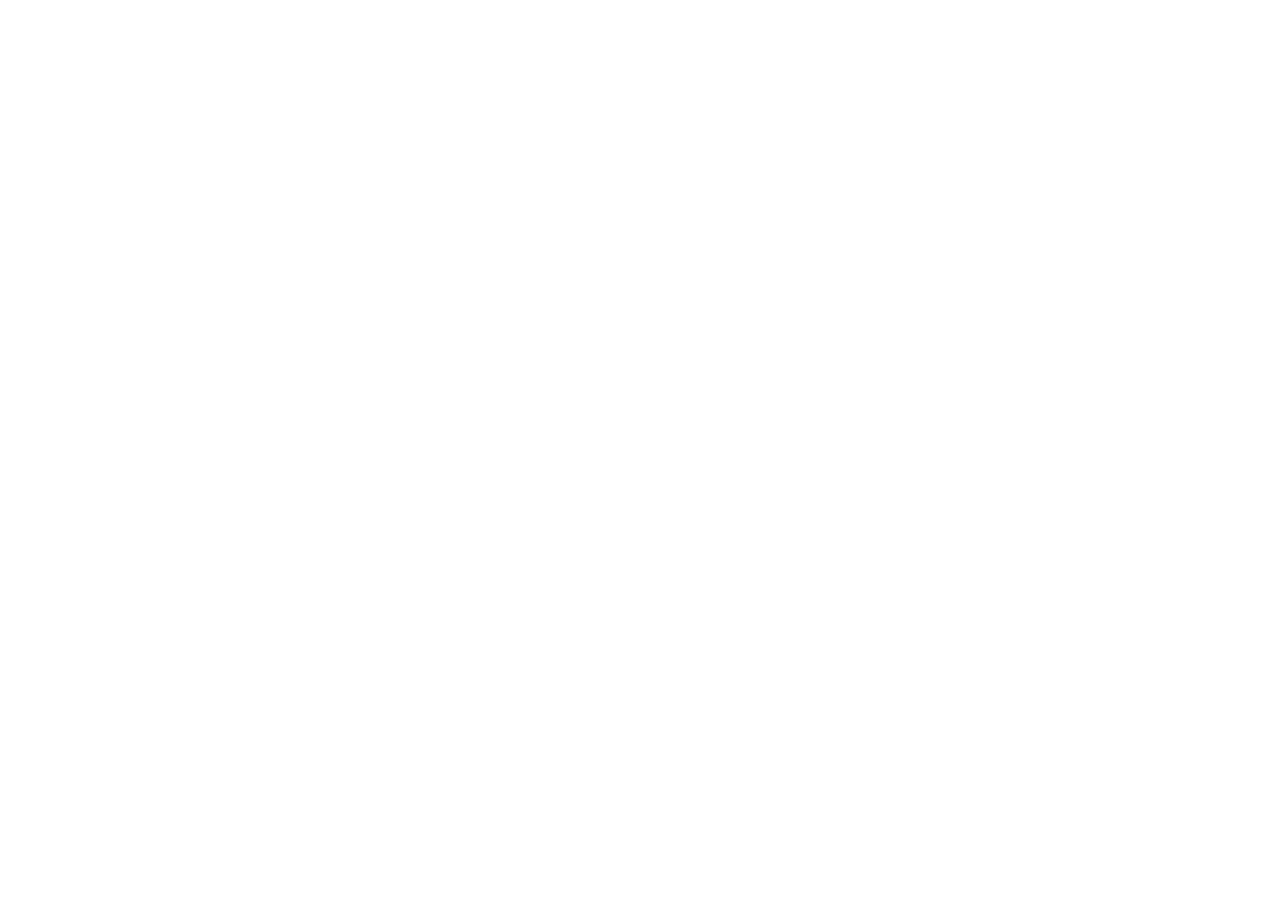
==== index.html @ b058c353 "Project Setup" ====
<!DOCTYPE html>
<!--[if lt IE 7]>      <html class="no-js lt-ie9 lt-ie8 lt-ie7"> <![endif]-->
<!--[if IE 7]>         <html class="no-js lt-ie9 lt-ie8"> <![endif]-->
<!--[if IE 8]>         <html class="no-js lt-ie9"> <![endif]-->
<!--[if gt IE 8]>      <html class="no-js"> <!--<![endif]-->
<html>
    <head>
        <meta charset="utf-8">
        <meta http-equiv="X-UA-Compatible" content="IE=edge">
        <title></title>
        <meta name="description" content="">
        <meta name="viewport" content="width=device-width, initial-scale=1">
        <link rel="stylesheet" href="">
    </head>
    <body>
        <!--[if lt IE 7]>
            <p class="browsehappy">You are using an <strong>outdated</strong> browser. Please <a href="#">upgrade your browser</a> to improve your experience.</p>
        <![endif]-->
        
        <script src="" async defer></script>
    </body>
</html>
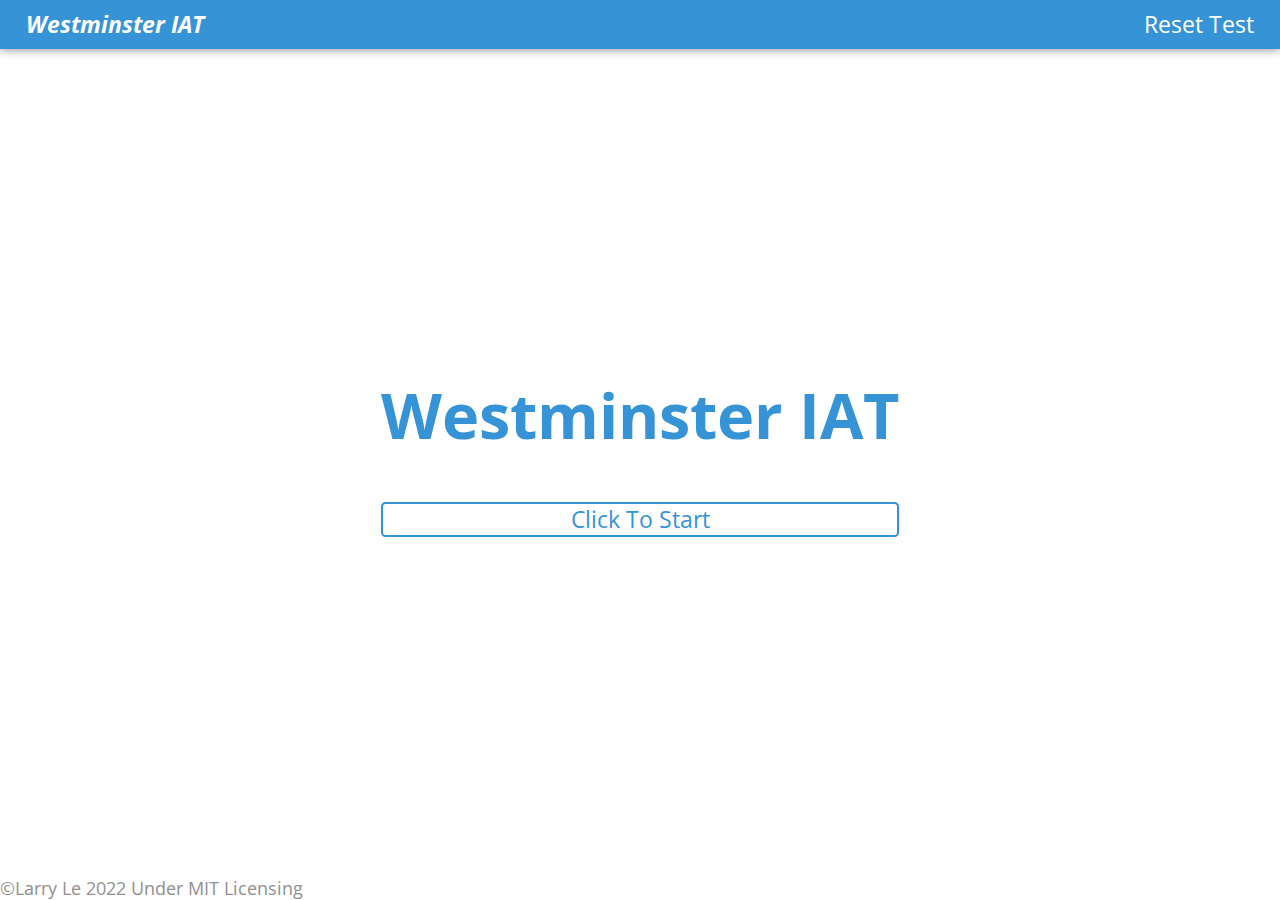
==== commit c39981ca: "Major Changes" ====
--- a/index.html
+++ b/index.html
@@ -1,22 +1,45 @@
 <!DOCTYPE html>
-<!--[if lt IE 7]>      <html class="no-js lt-ie9 lt-ie8 lt-ie7"> <![endif]-->
-<!--[if IE 7]>         <html class="no-js lt-ie9 lt-ie8"> <![endif]-->
-<!--[if IE 8]>         <html class="no-js lt-ie9"> <![endif]-->
-<!--[if gt IE 8]>      <html class="no-js"> <!--<![endif]-->
-<html>
+<html lang="en">
     <head>
         <meta charset="utf-8">
         <meta http-equiv="X-UA-Compatible" content="IE=edge">
-        <title></title>
-        <meta name="description" content="">
+        <title>Westminster IAT</title>
+        <meta name="description" content="Test youself with Westminster High School's IAT Exam for free!">
+        <link rel="icon" href="/images/favicon.ico" type="image/png">
         <meta name="viewport" content="width=device-width, initial-scale=1">
-        <link rel="stylesheet" href="">
+        <link rel="stylesheet" href="styles.css">
     </head>
+
+    <!-- Google tag (gtag.js) -->
+    <script async src="https://www.googletagmanager.com/gtag/js?id=G-ETXWZR5G4M"></script>
+    <script>
+        window.dataLayer = window.dataLayer || [];
+        function gtag(){dataLayer.push(arguments);}
+        gtag('js', new Date());
+
+        gtag('config', 'G-ETXWZR5G4M');
+    </script>
+    
     <body>
-        <!--[if lt IE 7]>
-            <p class="browsehappy">You are using an <strong>outdated</strong> browser. Please <a href="#">upgrade your browser</a> to improve your experience.</p>
-        <![endif]-->
-        
-        <script src="" async defer></script>
+
+        <nav class="nav-container">
+            <ul>
+                <li id="navigation-title">Westminster IAT</li>
+                <li><a href="/index.html">Reset Test</a></li>
+            </ul>
+        </nav>
+
+        <main class="start-container">
+            <article class="start-section">
+                <h1>Westminster IAT</h1>
+                <a href="/pages/iat.html">Click To Start</a>
+            </article>
+        </main>
+
+        <footer>
+            <p>&copy;Larry Le 2022 Under MIT Licensing</p>
+        </footer>
+
+        <script src="main.js" async defer></script>
     </body>
 </html>--- a/styles.css
+++ b/styles.css
@@ -0,0 +1,268 @@
+/* ====================================================================================================================================== */
+/* Google Fonts */
+
+@import url('https://fonts.googleapis.com/css2?family=Open+Sans&display=swap');
+
+/* ====================================================================================================================================== */
+/* General */
+
+*{
+    font-family: 'Open Sans', sans-serif;
+  
+    margin: 0;
+    padding: 0;
+}
+   
+:root{
+    --primary-color: #3693d6;
+    --secondary-color: #928f8f;
+
+    --navigation-height: 10vh;
+    --dark-red: #8B0000;
+    --dark-green: #00794d;
+}
+
+body{
+    position: relative;
+    min-height: 100vh;
+}
+
+.content-gone{
+    display: none !important;
+}
+
+/* ====================================================================================================================================== */
+/* Navigation */
+
+.nav-container{
+
+    background: var(--primary-color);
+    display: flex;
+
+    box-shadow: 0 0 10px rgba(0,0,0,0.5); /* let it blur 10px */
+    max-height: var(--navigation-height);
+}   
+
+.nav-container > ul{
+    list-style: none;
+
+    width: 100vw;
+    display: flex;
+
+    justify-content: space-between;
+    align-items: center;
+}
+
+.nav-container li{
+    font-size: 2.5vh;
+    color: white;
+    padding: 1vh 2vw;
+}
+
+.nav-container li a{
+    text-decoration: none;
+    color: white;
+    transition: 250ms ease-out;
+}
+
+.nav-container li a:hover{
+    text-decoration: none;
+    color: rgb(142, 206, 255);
+    transition: 250ms ease-out;
+}
+
+#navigation-title{
+    font-weight: bold;
+    font-style: italic;
+}
+
+
+/* ====================================================================================================================================== */
+/* IAT START */
+
+.start-container{
+    display: flex;
+    min-height: calc(100vh - var(--navigation-height));
+
+    justify-content: center;
+    align-items: center;
+}
+
+.start-section{
+
+    display: flex;
+    flex-direction: column;
+    gap: 5vh;
+
+    padding: 10vh;
+}
+
+.start-section > h1{
+
+    font-size: 7vh;
+    font-weight: bold;
+    color: var(--primary-color);
+}
+
+.start-section > a{
+
+    text-decoration: none;
+    border: 0.3vh solid var(--primary-color);
+
+    font-size: 2.5vh;
+    color: var(--primary-color);
+    text-align: center;
+    
+    transition: 250ms ease-out;
+    border-radius: 0.5vh;
+}
+
+.start-section > a:hover{
+    background: var(--primary-color);
+    color: white;
+    transition: 250ms ease-out;
+}
+
+/* ====================================================================================================================================== */
+/* Instructions */ 
+
+.instructions{
+    display: flex;
+
+    padding-top: 10vh;
+    justify-content: center;
+    align-items: center;
+    
+    gap: 5vh;
+    flex-direction: column;
+}
+
+.instructions-header{
+    display: flex;
+
+    width: 60vw;
+    justify-content: flex-start;
+}
+
+.instructions-text{
+    display: flex;
+    gap: 7vh;
+    flex-direction: column;
+
+    max-width: 60vw;
+    font-size: 2.75vh;
+}
+
+.hotkeys-info{
+    font-weight: 600;
+    font-style: italic;
+}
+
+.enter{
+    font-weight: 600;
+    font-size: 3vh;
+}
+
+/* ====================================================================================================================================== */
+/* IAT QUESTIONS */
+
+.iat-questions{
+    display: grid;
+    
+    grid-template-areas: 
+    "left-choice question right-choice";
+
+    align-items: center;
+    gap: 10vw;
+    padding-top: 10vh;
+}
+
+.iat-questions > *{
+    text-align: center;
+}
+
+.left-choice{
+    grid-area: left-choice;
+    font-weight: 600;
+    color: var(--dark-red);
+    font-size: 4vh;
+
+    min-height: 50vh;
+    border: var(--dark-red) 0.25vh solid;
+    margin: 1vh 2vw;
+
+    display: flex;
+    justify-content: center;
+    align-items: center;
+    transition: 250ms ease;
+}
+
+.left-choice:hover{
+    background: var(--dark-red);
+    color: white;
+    transition: 250ms ease;
+}
+
+.right-choice{
+    grid-area: right-choice;
+    font-weight: 600;
+    color: var(--dark-green);
+    font-size: 4vh;
+
+    min-height: 50vh;
+    border: var(--dark-green) 0.25vh solid;
+    margin: 1vh 2vw;
+
+    display: flex;
+    justify-content: center;
+    align-items: center;
+    transition: 250ms ease;
+}
+
+.right-choice:hover{
+    background: var(--dark-green);
+    color: white;
+    transition: 250ms ease;
+}
+
+/*                     <p class="question-section">Current Section: null</p>     
+                    <p class="question-section-name">Section Name</p>
+                    <p class="question-word">null</p>           */
+
+.question{
+    grid-area: question;
+
+    display: flex;
+    flex-direction: column;
+    gap: 7vh;   
+
+    justify-content: center;
+    align-items: center;
+}
+
+.question-section{
+    display: flex;
+    flex-direction: column;
+
+    justify-content: center;
+    align-items: center;
+}
+
+.question > p{
+    text-align: start;
+    font-size: 3.75vh;
+}
+
+/* ====================================================================================================================================== */
+/* FOOTER */
+
+footer{
+    position: absolute;
+    left: 0;
+    bottom: 0;
+}
+
+footer > p{
+    font-size: 2vh;
+    color: var(--secondary-color);
+}
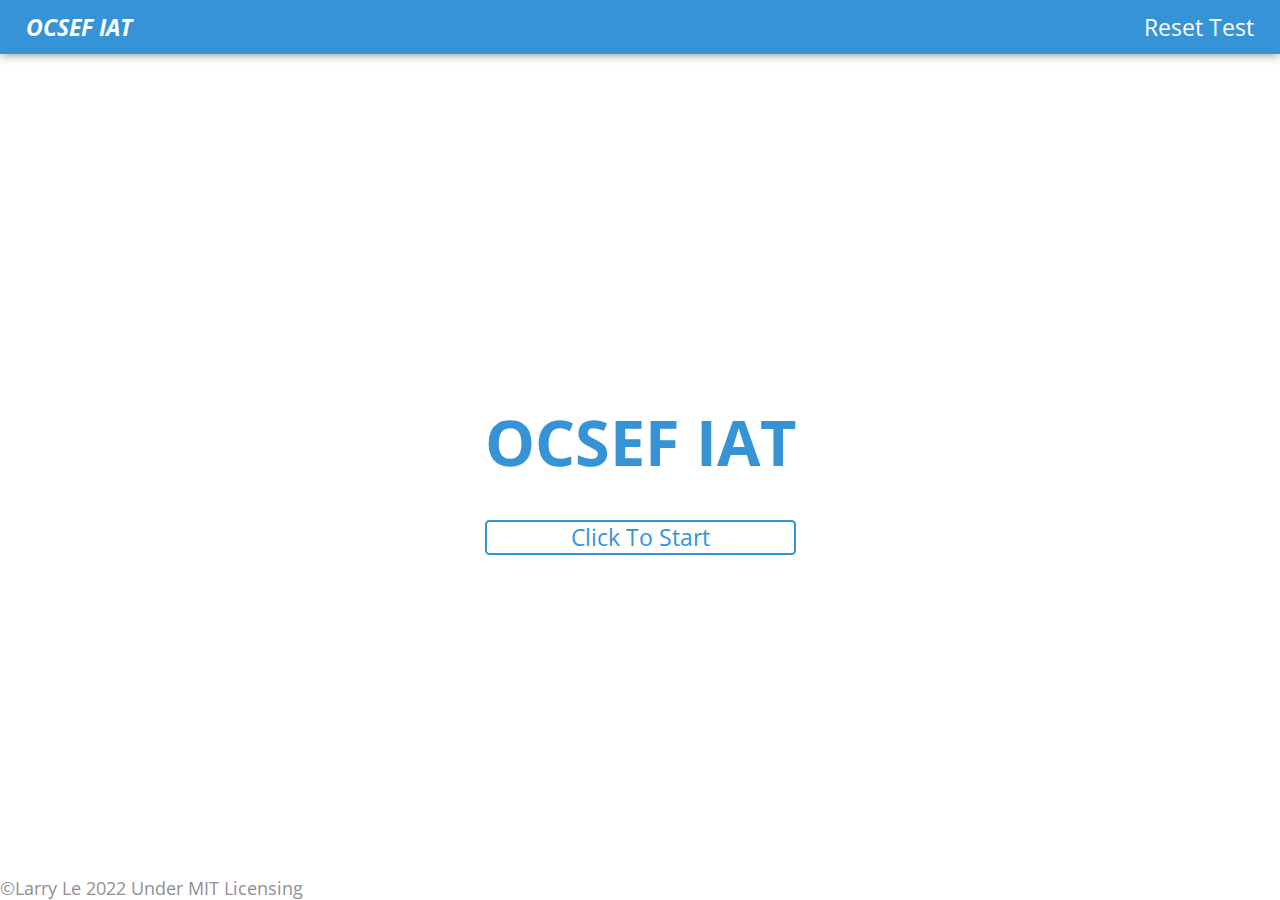
==== commit 43b5d35f: "Minor Changes" ====
--- a/index.html
+++ b/index.html
@@ -3,7 +3,7 @@
     <head>
         <meta charset="utf-8">
         <meta http-equiv="X-UA-Compatible" content="IE=edge">
-        <title>Westminster IAT</title>
+        <title>OCSEF IAT</title>
         <meta name="description" content="Test youself with Westminster High School's IAT Exam for free!">
         <link rel="icon" href="/images/favicon.ico" type="image/png">
         <meta name="viewport" content="width=device-width, initial-scale=1">
@@ -24,20 +24,20 @@
 
         <nav class="nav-container">
             <ul>
-                <li id="navigation-title">Westminster IAT</li>
+                <li id="navigation-title">OCSEF IAT</li>
                 <li><a href="/index.html">Reset Test</a></li>
             </ul>
         </nav>
 
         <main class="start-container">
             <article class="start-section">
-                <h1>Westminster IAT</h1>
+                <h1>OCSEF IAT</h1>
                 <a href="/pages/iat.html">Click To Start</a>
             </article>
         </main>
 
         <footer>
-            <p>&copy;Larry Le 2022 Under MIT Licensing</p>
+            <a href="https://github.com/Larry-Larriee" rel="noopener" target="_blank">&copy;Larry Le 2022 Under MIT Licensing</a>
         </footer>
 
         <script src="main.js" async defer></script>
--- a/styles.css
+++ b/styles.css
@@ -17,7 +17,7 @@
     --primary-color: #3693d6;
     --secondary-color: #928f8f;
 
-    --navigation-height: 10vh;
+    --navigation-height: 6vh;
     --dark-red: #8B0000;
     --dark-green: #00794d;
 }
@@ -40,7 +40,7 @@
     display: flex;
 
     box-shadow: 0 0 10px rgba(0,0,0,0.5); /* let it blur 10px */
-    max-height: var(--navigation-height);
+    height: var(--navigation-height);
 }   
 
 .nav-container > ul{
@@ -92,12 +92,14 @@
 
     display: flex;
     flex-direction: column;
-    gap: 5vh;
+    gap: 4vh;
 
     padding: 10vh;
 }
 
 .start-section > h1{
+
+    text-align: center;
 
     font-size: 7vh;
     font-weight: bold;
@@ -173,7 +175,7 @@
     "left-choice question right-choice";
 
     align-items: center;
-    gap: 10vw;
+    gap: 5vw;
     padding-top: 10vh;
 }
 
@@ -189,7 +191,7 @@
 
     min-height: 50vh;
     border: var(--dark-red) 0.25vh solid;
-    margin: 1vh 2vw;
+    margin: 0vh 0vw 0vh 2vw;
 
     display: flex;
     justify-content: center;
@@ -211,7 +213,7 @@
 
     min-height: 50vh;
     border: var(--dark-green) 0.25vh solid;
-    margin: 1vh 2vw;
+    margin: 0vh 2vw 0vh 0vw;
 
     display: flex;
     justify-content: center;
@@ -240,17 +242,68 @@
     align-items: center;
 }
 
-.question-section{
-    display: flex;
-    flex-direction: column;
-
-    justify-content: center;
-    align-items: center;
-}
-
-.question > p{
-    text-align: start;
-    font-size: 3.75vh;
+.question-metadata{
+    display: flex;
+    flex-direction: column;
+
+    justify-content: center;
+    align-items: center;
+}
+
+.question-metadata > p, .question-word{
+    text-align: center;
+    font-size: 3.25vh;
+}
+
+/* ====================================================================================================================================== */
+/* IAT FINISH */
+
+.iat-finish{
+
+    display: flex;
+    justify-content: center;
+    align-items: center;
+
+    flex-direction: column;
+    gap: 5vh;
+
+    padding-top: 10vh;
+}
+
+.thank-you-message{
+    max-width: 50vw;
+    text-align: flex-start;
+
+    font-size: 3.5vh;
+    color: var(--secondary-color);
+
+    display: flex;
+}
+
+.form-links{
+    display: flex;
+    justify-content: space-between;
+
+    width: 50vw;
+}
+
+.form-links > a{
+    color: var(--primary-color);
+    font-weight: 600;
+    
+    font-size: 3vh;
+    width: max-content;
+    text-decoration: none;
+}
+
+.form-links > a:hover{
+    
+    text-decoration: underline;
+}
+
+#results-text{
+    font-size: 2.75vh;
+    padding-bottom: 7vh;
 }
 
 /* ====================================================================================================================================== */
@@ -262,7 +315,15 @@
     bottom: 0;
 }
 
-footer > p{
+footer > a{
     font-size: 2vh;
     color: var(--secondary-color);
-}
+    text-decoration: none;
+    transition: 500ms ease;
+}
+
+footer > a:hover{
+
+    color: black;
+    transition: 500ms ease;
+}
